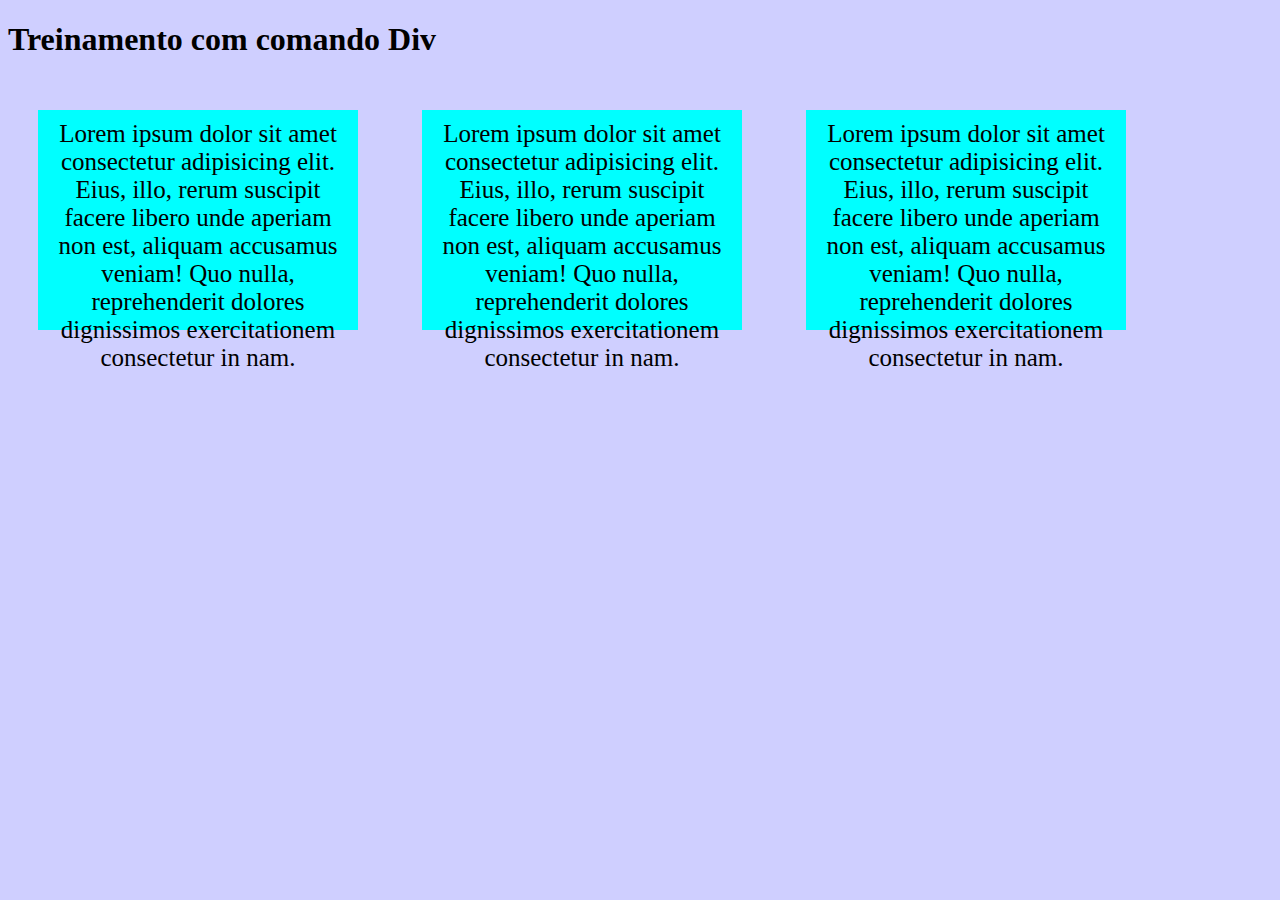
==== Treino/index.html @ 21aa8d87 "Initial commit" ====
<!DOCTYPE html>
<html lang="pt-br">
<head>
    <meta charset="UTF-8">
    <meta name="viewport" content="width=device-width, initial-scale=1.0">
    <title>Treino Div</title>
</head>
<style>
body{
    background-color: rgb(207, 207, 255);
}

div{
    display: inline-block;
    background-color: aqua;
    height: 200px;
    width: 300px;
    text-align:center;
    margin:30px;
    padding: 10px;
    font-size: 25px;
    border: 5px;
    

    
}
</style>
<body>
    <h1>Treinamento com comando Div</h1>
    <div>Lorem ipsum dolor sit amet consectetur adipisicing elit. Eius, illo, rerum suscipit facere libero unde aperiam non est, aliquam accusamus veniam! Quo nulla, reprehenderit dolores dignissimos exercitationem consectetur in nam.</div>
    <div>Lorem ipsum dolor sit amet consectetur adipisicing elit. Eius, illo, rerum suscipit facere libero unde aperiam non est, aliquam accusamus veniam! Quo nulla, reprehenderit dolores dignissimos exercitationem consectetur in nam.</div>
    <div>Lorem ipsum dolor sit amet consectetur adipisicing elit. Eius, illo, rerum suscipit facere libero unde aperiam non est, aliquam accusamus veniam! Quo nulla, reprehenderit dolores dignissimos exercitationem consectetur in nam.</div>

</body>
</html>
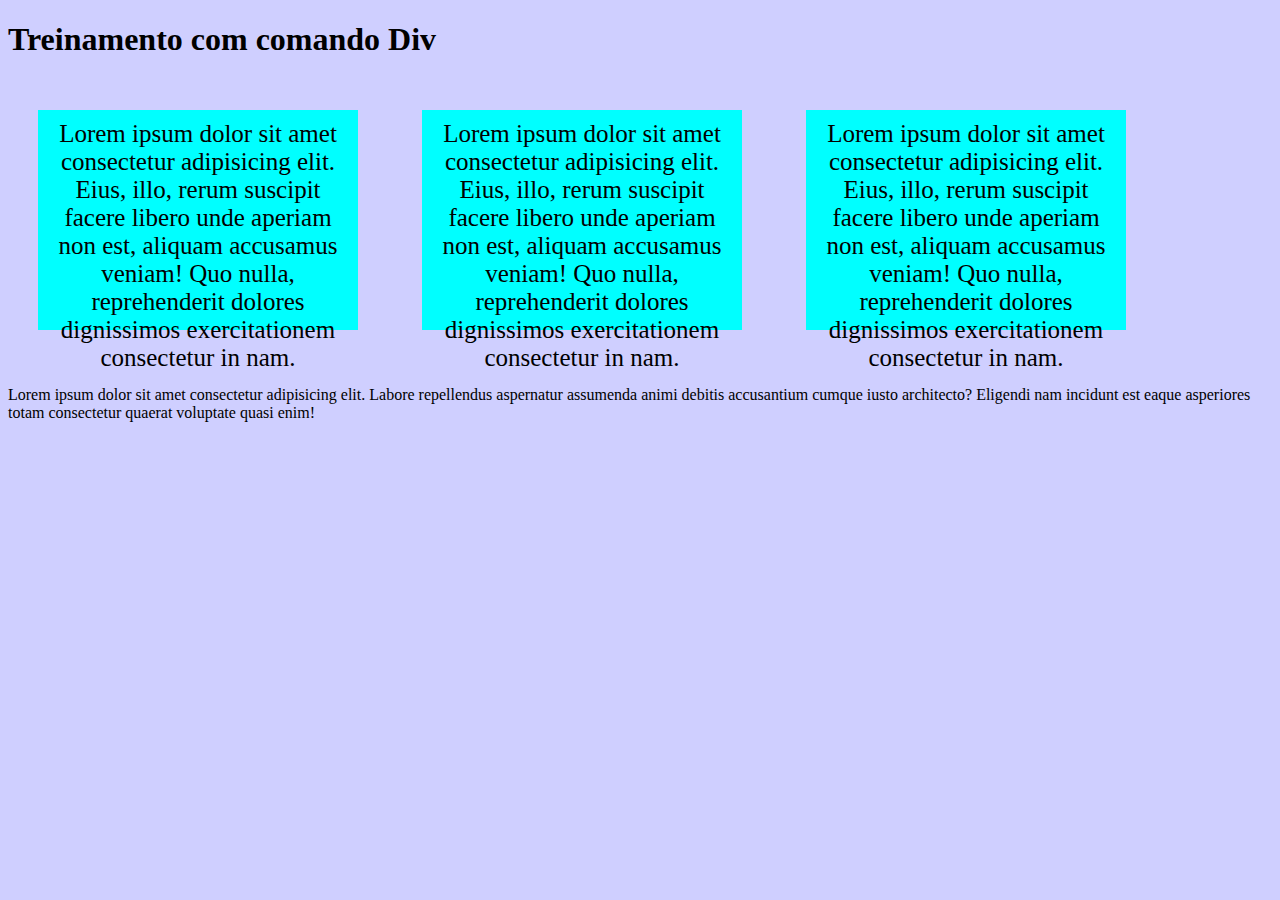
==== commit 43b7f36f: "Parágrafo" ====
--- a/Treino/index.html
+++ b/Treino/index.html
@@ -30,6 +30,7 @@
     <div>Lorem ipsum dolor sit amet consectetur adipisicing elit. Eius, illo, rerum suscipit facere libero unde aperiam non est, aliquam accusamus veniam! Quo nulla, reprehenderit dolores dignissimos exercitationem consectetur in nam.</div>
     <div>Lorem ipsum dolor sit amet consectetur adipisicing elit. Eius, illo, rerum suscipit facere libero unde aperiam non est, aliquam accusamus veniam! Quo nulla, reprehenderit dolores dignissimos exercitationem consectetur in nam.</div>
     <div>Lorem ipsum dolor sit amet consectetur adipisicing elit. Eius, illo, rerum suscipit facere libero unde aperiam non est, aliquam accusamus veniam! Quo nulla, reprehenderit dolores dignissimos exercitationem consectetur in nam.</div>
+    <p>Lorem ipsum dolor sit amet consectetur adipisicing elit. Labore repellendus aspernatur assumenda animi debitis accusantium cumque iusto architecto? Eligendi nam incidunt est eaque asperiores totam consectetur quaerat voluptate quasi enim!</p>
 
 </body>
 </html>